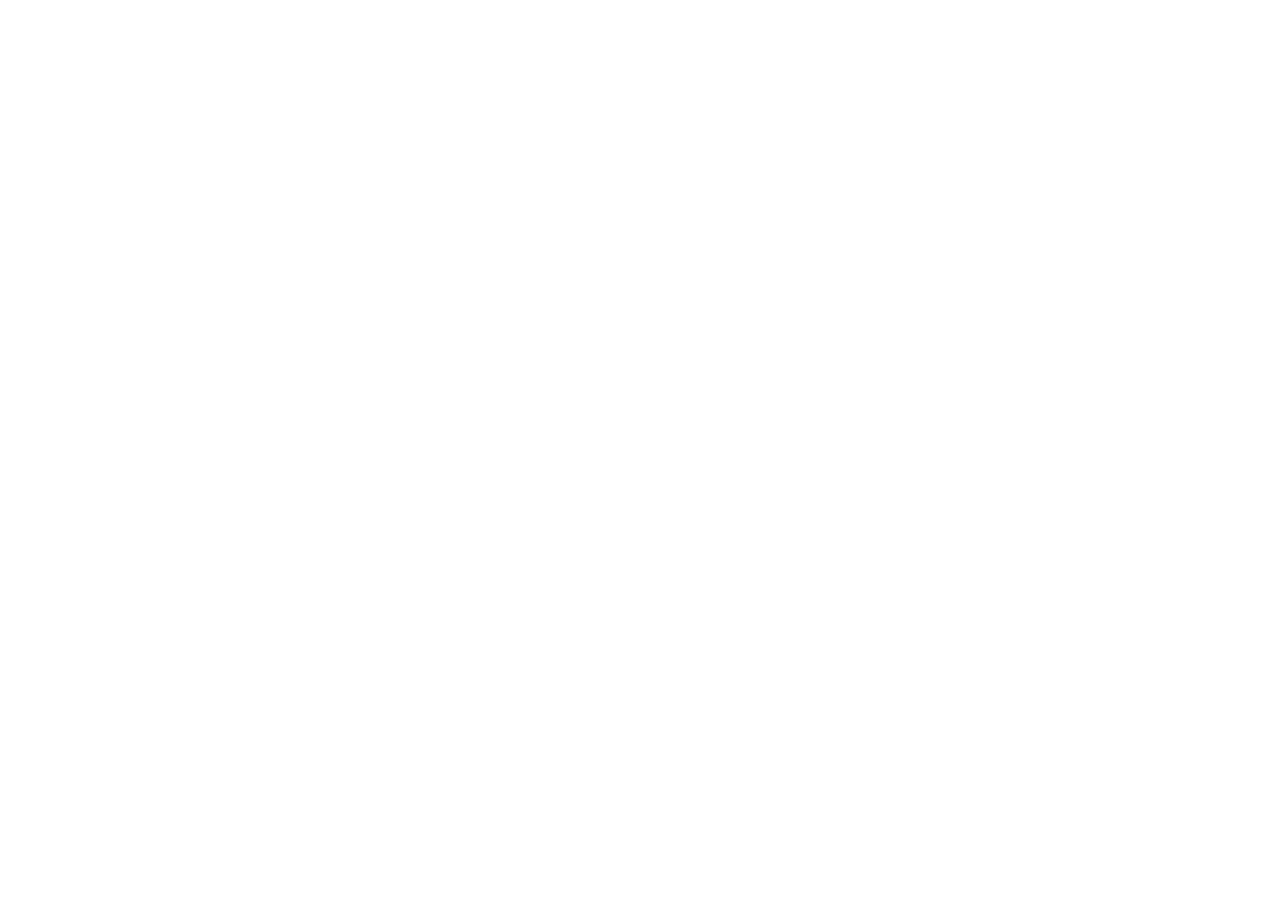
==== GS Web/agriculture.html @ fa4ea248 "Add files via upload" ====
<html lang="pt-br">
<head>
    <meta charset="UTF-8">
    <meta http-equiv="X-UA-Compatible" content="IE=edge">
    <meta name="viewport" content="width=device-width, initial-scale=1.0">
    <title>Agricultura</title>
</head>
<body>




    
    
</body>
</html>
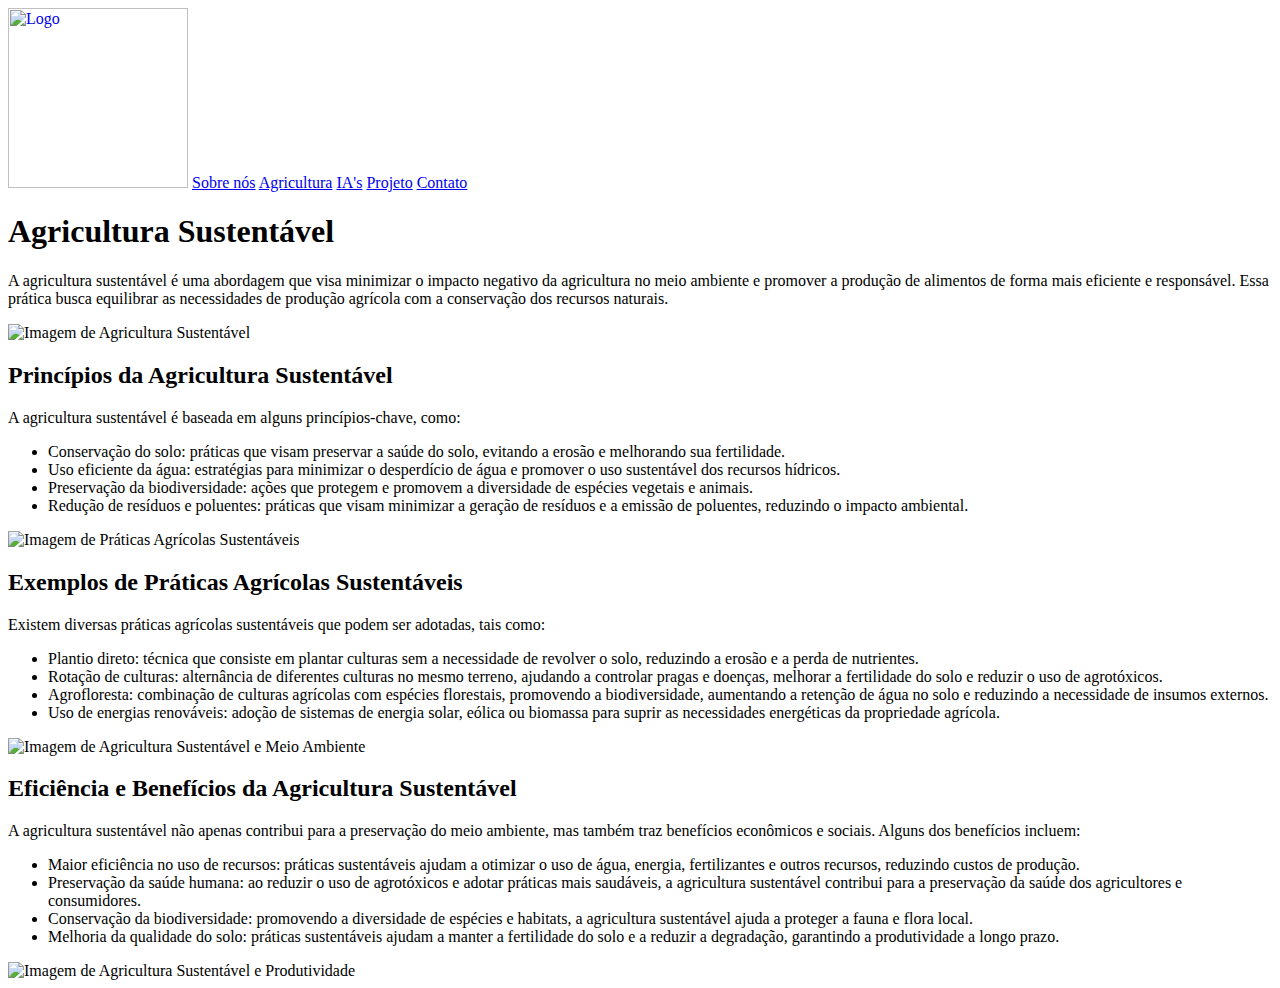
==== commit 2a564c5d: "Add files via upload" ====
--- a/GS Web/agriculture.html
+++ b/GS Web/agriculture.html
@@ -1,16 +1,72 @@
-<html lang="pt-br">
+<html lang="en">
 <head>
     <meta charset="UTF-8">
     <meta http-equiv="X-UA-Compatible" content="IE=edge">
     <meta name="viewport" content="width=device-width, initial-scale=1.0">
-    <title>Agricultura</title>
+    <title>Document</title>
+    <link rel="stylesheet" href="/styles/agriculture.css">
+
+
 </head>
 <body>
 
+    <div class="BoxContainerCabecalho">
+        <a href="./index.html"><img src="/images/NewBrandGSBlack.png" alt="Logo" class="logo" width="180px"></a>
+        <a href="/us.html" class="linkNav">Sobre nós</a>
+        <a href="/agriculture.html" class="linkNav">Agricultura</a>
+        <a href="/IAs.html" class="linkNav">IA's</a>
+        <a href="/project.html" class="linkNav">Projeto</a>
+        <a href="/contact.html" class="linkNav">Contato</a>
+    </div>
 
 
 
-    
-    
+    <div class="container">
+        <h1>Agricultura Sustentável</h1>
+        <p>A agricultura sustentável é uma abordagem que visa minimizar o impacto negativo da agricultura no meio ambiente
+            e promover a produção de alimentos de forma mais eficiente e responsável. Essa prática busca equilibrar as
+            necessidades de produção agrícola com a conservação dos recursos naturais.</p>
+        <img src="caminho_da_imagem1.jpg" alt="Imagem de Agricultura Sustentável" />
+        <h2 class="section-title">Princípios da Agricultura Sustentável</h2>
+        <p>A agricultura sustentável é baseada em alguns princípios-chave, como:</p>
+        <ul>
+            <li>Conservação do solo: práticas que visam preservar a saúde do solo, evitando a erosão e melhorando sua
+                fertilidade.</li>
+            <li>Uso eficiente da água: estratégias para minimizar o desperdício de água e promover o uso sustentável dos
+                recursos hídricos.</li>
+            <li>Preservação da biodiversidade: ações que protegem e promovem a diversidade de espécies vegetais e
+                animais.</li>
+            <li>Redução de resíduos e poluentes: práticas que visam minimizar a geração de resíduos e a emissão de
+                poluentes, reduzindo o impacto ambiental.</li>
+        </ul>
+        <img src="caminho_da_imagem2.jpg" alt="Imagem de Práticas Agrícolas Sustentáveis" />
+        <h2 class="section-title">Exemplos de Práticas Agrícolas Sustentáveis</h2>
+        <p>Existem diversas práticas agrícolas sustentáveis que podem ser adotadas, tais como:</p>
+        <ul>
+            <li>Plantio direto: técnica que consiste em plantar culturas sem a necessidade de revolver o solo, reduzindo a
+                erosão e a perda de nutrientes.</li>
+            <li>Rotação de culturas: alternância de diferentes culturas no mesmo terreno, ajudando a controlar pragas e
+                doenças, melhorar a fertilidade do solo e reduzir o uso de agrotóxicos.</li>
+            <li>Agrofloresta: combinação de culturas agrícolas com espécies florestais, promovendo a biodiversidade,
+                aumentando a retenção de água no solo e reduzindo a necessidade de insumos externos.</li>
+            <li>Uso de energias renováveis: adoção de sistemas de energia solar, eólica ou biomassa para suprir as
+                necessidades energéticas da propriedade agrícola.</li>
+        </ul>
+        <img src="caminho_da_imagem3.jpg" alt="Imagem de Agricultura Sustentável e Meio Ambiente" />
+        <h2 class="section-title">Eficiência e Benefícios da Agricultura Sustentável</h2>
+        <p>A agricultura sustentável não apenas contribui para a preservação do meio ambiente, mas também traz
+            benefícios econômicos e sociais. Alguns dos benefícios incluem:</p>
+        <ul>
+            <li>Maior eficiência no uso de recursos: práticas sustentáveis ajudam a otimizar o uso de água, energia,
+                fertilizantes e outros recursos, reduzindo custos de produção.</li>
+            <li>Preservação da saúde humana: ao reduzir o uso de agrotóxicos e adotar práticas mais saudáveis, a
+                agricultura sustentável contribui para a preservação da saúde dos agricultores e consumidores.</li>
+            <li>Conservação da biodiversidade: promovendo a diversidade de espécies e habitats, a agricultura sustentável
+                ajuda a proteger a fauna e flora local.</li>
+            <li>Melhoria da qualidade do solo: práticas sustentáveis ajudam a manter a fertilidade do solo e a reduzir a
+                degradação, garantindo a produtividade a longo prazo.</li>
+        </ul>
+        <img src="caminho_da_imagem4.jpg" alt="Imagem de Agricultura Sustentável e Produtividade" />
+    </div>
 </body>
 </html>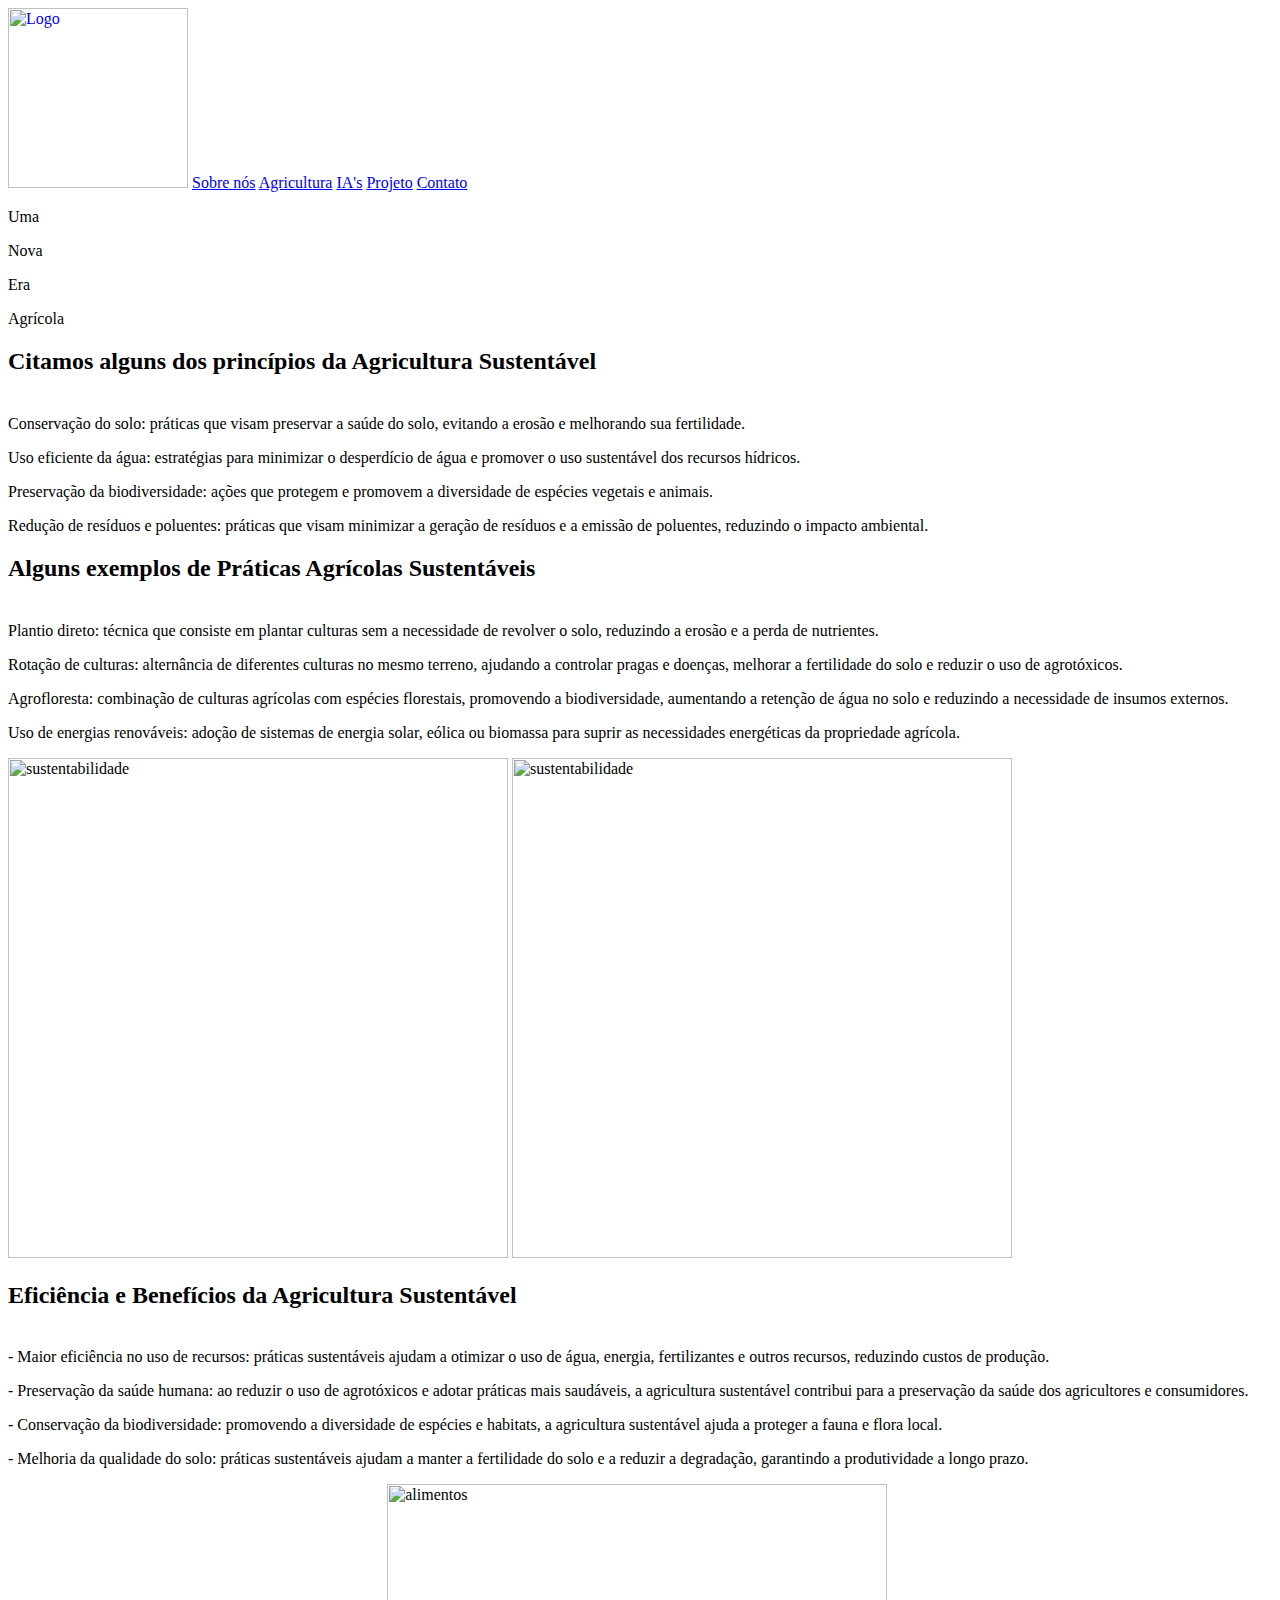
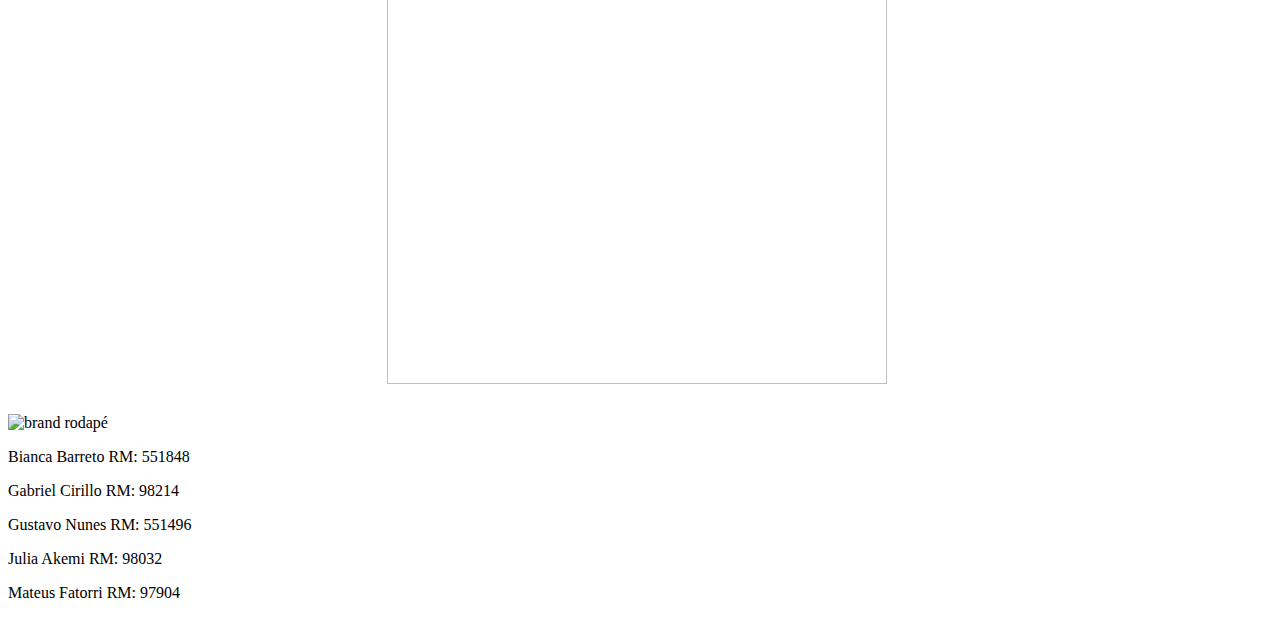
==== commit e39ea07b: "Add files via upload" ====
--- a/GS Web/agriculture.html
+++ b/GS Web/agriculture.html
@@ -1,4 +1,4 @@
-<html lang="en">
+<html lang="pt-br">
 <head>
     <meta charset="UTF-8">
     <meta http-equiv="X-UA-Compatible" content="IE=edge">
@@ -19,54 +19,100 @@
         <a href="/contact.html" class="linkNav">Contato</a>
     </div>
 
+    <main>
+
+        <section class="Agricultura">
+            <div class="glass-effect">
+                <div class="textoBox">
+                   <p>Uma</p>
+                   <p>Nova</p>
+                   <p>Era</p>
+                   <p>Agrícola</p>
+                </div>
+                
+            </div>
+        
+            
+        </section>
+
+        <div class="principios">
+            <h2 style="padding-bottom: 20px;">Citamos alguns dos princípios da Agricultura Sustentável</h2>
+            
+            <p>Conservação do solo: práticas que visam preservar a saúde do solo, evitando a erosão e melhorando sua
+                    fertilidade.</p> 
+            <p>Uso eficiente da água: estratégias para minimizar o desperdício de água e promover o uso sustentável dos
+                    recursos hídricos.</p> 
+            <p>Preservação da biodiversidade: ações que protegem e promovem a diversidade de espécies vegetais e
+                    animais.</p> 
+            <p>Redução de resíduos e poluentes: práticas que visam minimizar a geração de resíduos e a emissão de
+                    poluentes, reduzindo o impacto ambiental.</p> 
+            
+        </div>
+
+        <div class="principios">
+        <h2 style="padding-bottom: 20px;">Alguns exemplos de Práticas Agrícolas Sustentáveis</h2>
+
+        
+            <p>Plantio direto: técnica que consiste em plantar culturas sem a necessidade de revolver o solo, reduzindo a
+                erosão e a perda de nutrientes.</p>
+            <p>Rotação de culturas: alternância de diferentes culturas no mesmo terreno, ajudando a controlar pragas e
+                doenças, melhorar a fertilidade do solo e reduzir o uso de agrotóxicos.</p>
+            <p>Agrofloresta: combinação de culturas agrícolas com espécies florestais, promovendo a biodiversidade,
+                aumentando a retenção de água no solo e reduzindo a necessidade de insumos externos.</p>
+            <p>Uso de energias renováveis: adoção de sistemas de energia solar, eólica ou biomassa para suprir as
+                necessidades energéticas da propriedade agrícola.</p> 
+        </div>
+
+        <div class="boxImages">
+
+            <img src="/imagesAgriculture/sustentabilidade2.png" alt="sustentabilidade" width=500px>
+            <img src="/imagesAgriculture/sustentabilidade3.png" alt="sustentabilidade" width="500px">
+            
+        </div>
 
 
-    <div class="container">
-        <h1>Agricultura Sustentável</h1>
-        <p>A agricultura sustentável é uma abordagem que visa minimizar o impacto negativo da agricultura no meio ambiente
-            e promover a produção de alimentos de forma mais eficiente e responsável. Essa prática busca equilibrar as
-            necessidades de produção agrícola com a conservação dos recursos naturais.</p>
-        <img src="caminho_da_imagem1.jpg" alt="Imagem de Agricultura Sustentável" />
-        <h2 class="section-title">Princípios da Agricultura Sustentável</h2>
-        <p>A agricultura sustentável é baseada em alguns princípios-chave, como:</p>
-        <ul>
-            <li>Conservação do solo: práticas que visam preservar a saúde do solo, evitando a erosão e melhorando sua
-                fertilidade.</li>
-            <li>Uso eficiente da água: estratégias para minimizar o desperdício de água e promover o uso sustentável dos
-                recursos hídricos.</li>
-            <li>Preservação da biodiversidade: ações que protegem e promovem a diversidade de espécies vegetais e
-                animais.</li>
-            <li>Redução de resíduos e poluentes: práticas que visam minimizar a geração de resíduos e a emissão de
-                poluentes, reduzindo o impacto ambiental.</li>
-        </ul>
-        <img src="caminho_da_imagem2.jpg" alt="Imagem de Práticas Agrícolas Sustentáveis" />
-        <h2 class="section-title">Exemplos de Práticas Agrícolas Sustentáveis</h2>
-        <p>Existem diversas práticas agrícolas sustentáveis que podem ser adotadas, tais como:</p>
-        <ul>
-            <li>Plantio direto: técnica que consiste em plantar culturas sem a necessidade de revolver o solo, reduzindo a
-                erosão e a perda de nutrientes.</li>
-            <li>Rotação de culturas: alternância de diferentes culturas no mesmo terreno, ajudando a controlar pragas e
-                doenças, melhorar a fertilidade do solo e reduzir o uso de agrotóxicos.</li>
-            <li>Agrofloresta: combinação de culturas agrícolas com espécies florestais, promovendo a biodiversidade,
-                aumentando a retenção de água no solo e reduzindo a necessidade de insumos externos.</li>
-            <li>Uso de energias renováveis: adoção de sistemas de energia solar, eólica ou biomassa para suprir as
-                necessidades energéticas da propriedade agrícola.</li>
-        </ul>
-        <img src="caminho_da_imagem3.jpg" alt="Imagem de Agricultura Sustentável e Meio Ambiente" />
-        <h2 class="section-title">Eficiência e Benefícios da Agricultura Sustentável</h2>
-        <p>A agricultura sustentável não apenas contribui para a preservação do meio ambiente, mas também traz
-            benefícios econômicos e sociais. Alguns dos benefícios incluem:</p>
-        <ul>
-            <li>Maior eficiência no uso de recursos: práticas sustentáveis ajudam a otimizar o uso de água, energia,
-                fertilizantes e outros recursos, reduzindo custos de produção.</li>
-            <li>Preservação da saúde humana: ao reduzir o uso de agrotóxicos e adotar práticas mais saudáveis, a
-                agricultura sustentável contribui para a preservação da saúde dos agricultores e consumidores.</li>
-            <li>Conservação da biodiversidade: promovendo a diversidade de espécies e habitats, a agricultura sustentável
-                ajuda a proteger a fauna e flora local.</li>
-            <li>Melhoria da qualidade do solo: práticas sustentáveis ajudam a manter a fertilidade do solo e a reduzir a
-                degradação, garantindo a produtividade a longo prazo.</li>
-        </ul>
-        <img src="caminho_da_imagem4.jpg" alt="Imagem de Agricultura Sustentável e Produtividade" />
-    </div>
+        <div class="principios">
+            <h2 style="padding-bottom: 20px;">Eficiência e Benefícios da Agricultura Sustentável</h2>
+            
+            <p>- Maior eficiência no uso de recursos: práticas sustentáveis ajudam a otimizar o uso de água, energia,
+                fertilizantes e outros recursos, reduzindo custos de produção.</p>
+            <p>- Preservação da saúde humana: ao reduzir o uso de agrotóxicos e adotar práticas mais saudáveis, a
+                agricultura sustentável contribui para a preservação da saúde dos agricultores e consumidores.</p>
+            <p>- Conservação da biodiversidade: promovendo a diversidade de espécies e habitats, a agricultura sustentável
+                ajuda a proteger a fauna e flora local.</p>
+            <p>- Melhoria da qualidade do solo: práticas sustentáveis ajudam a manter a fertilidade do solo e a reduzir a
+                degradação, garantindo a produtividade a longo prazo.</p>
+        </div>
+
+        <img src="/imagesAgriculture/sustentabilidade4.png" alt="alimentos" width="500px" style="margin-left: 30%; padding-bottom:30px;">
+
+
+
+
+
+
+
+
+    </main>
+
+
+    
+    <footer>
+        <div class="rodapelogo">
+            <img src="/images/NewBrandGSWhite.png" alt="brand rodapé"  class="brandwhite">
+        </div>
+        <div class="integrantes">
+            
+            <p>Bianca Barreto RM: 551848</p>
+            <p>Gabriel Cirillo RM: 98214</p>
+            <p>Gustavo Nunes RM: 551496</p>
+            <p>Julia Akemi RM: 98032</p>
+            <p>Mateus Fatorri RM: 97904</p>
+        </div>
+    
+    </footer>
+
+
+
 </body>
 </html>